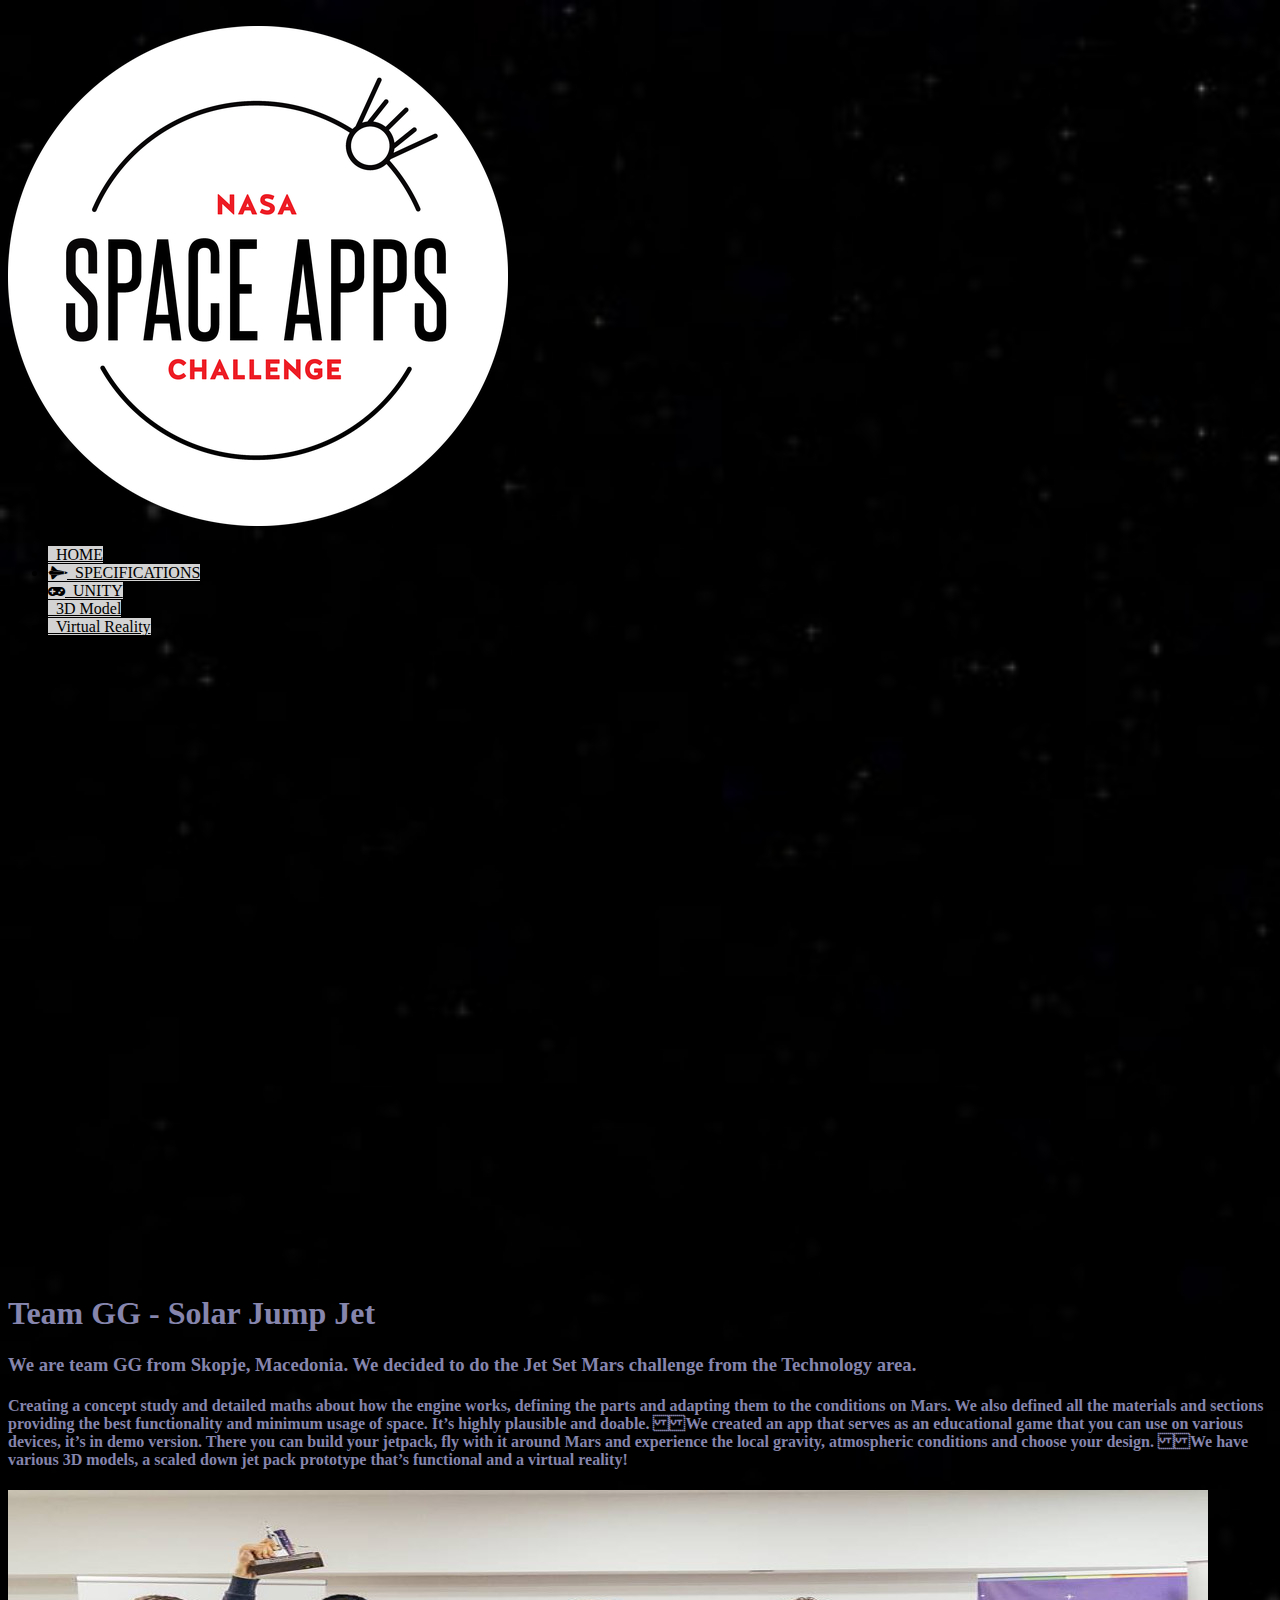
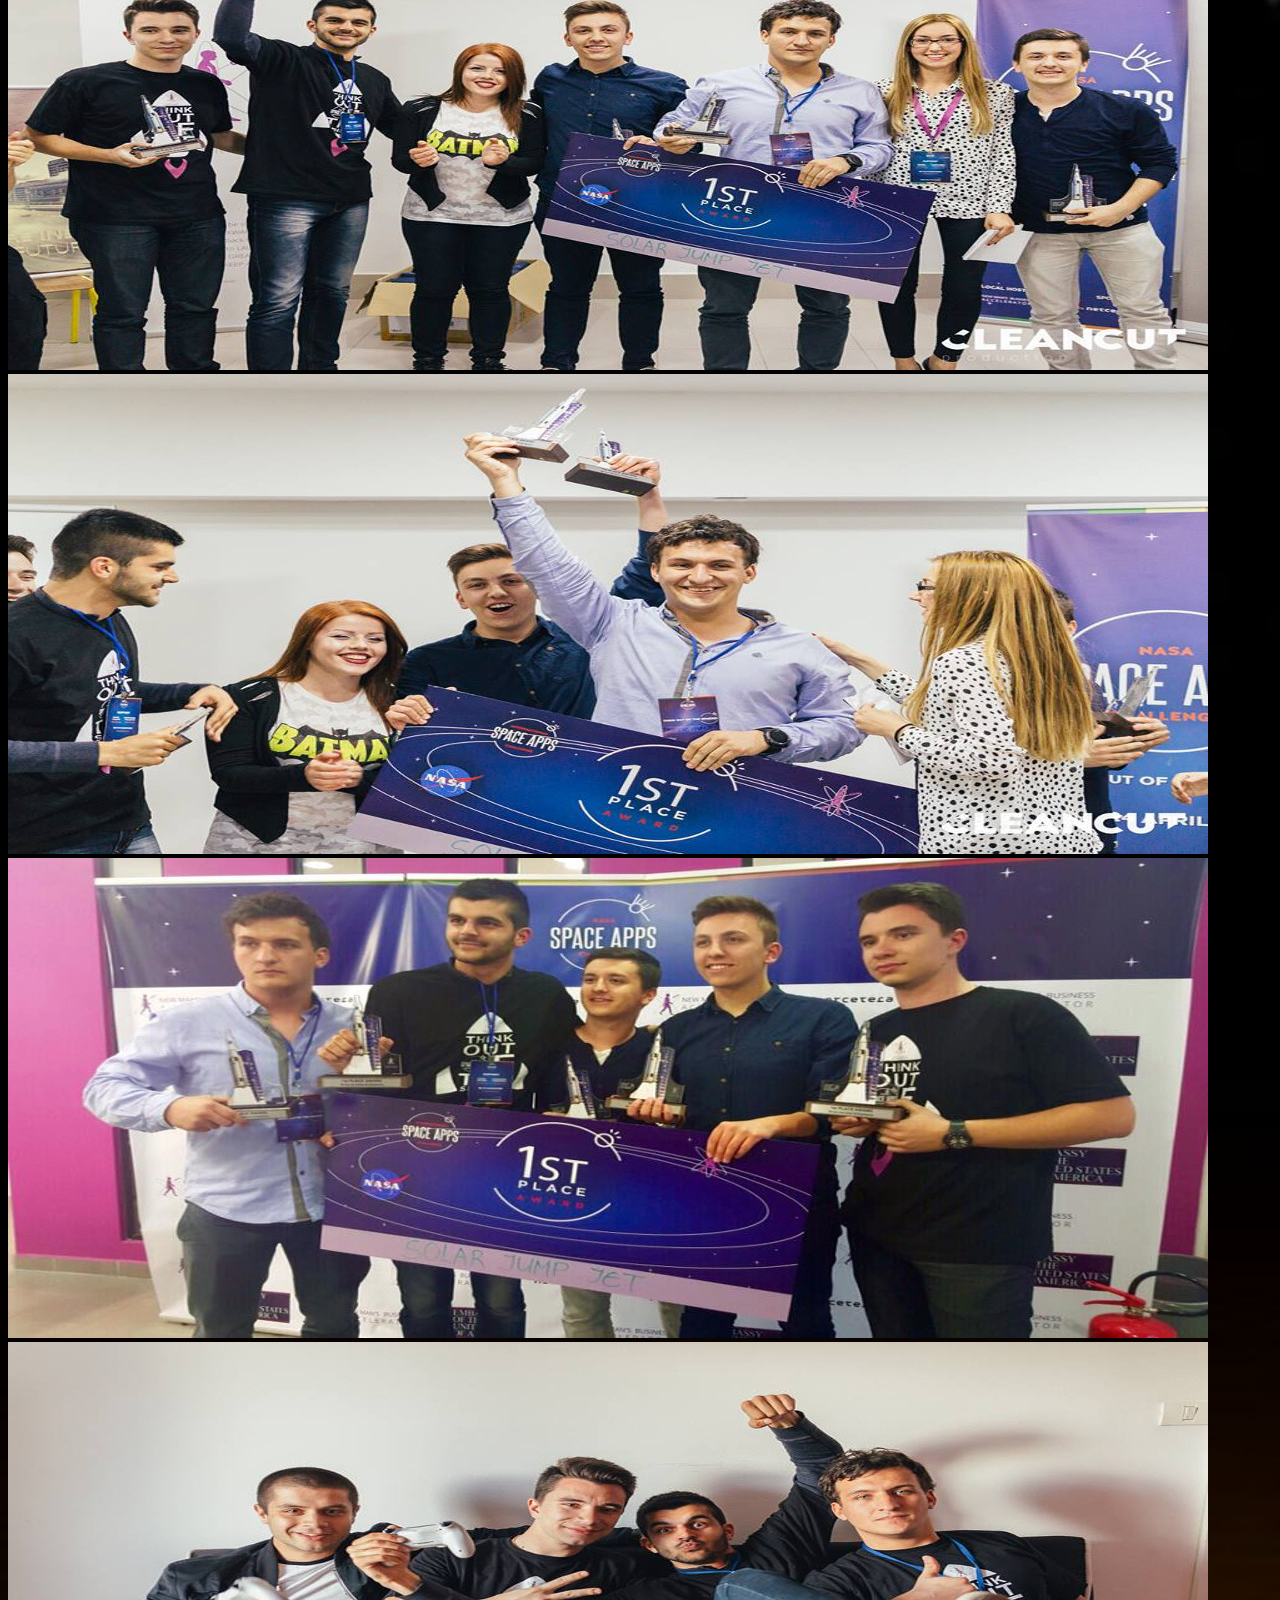
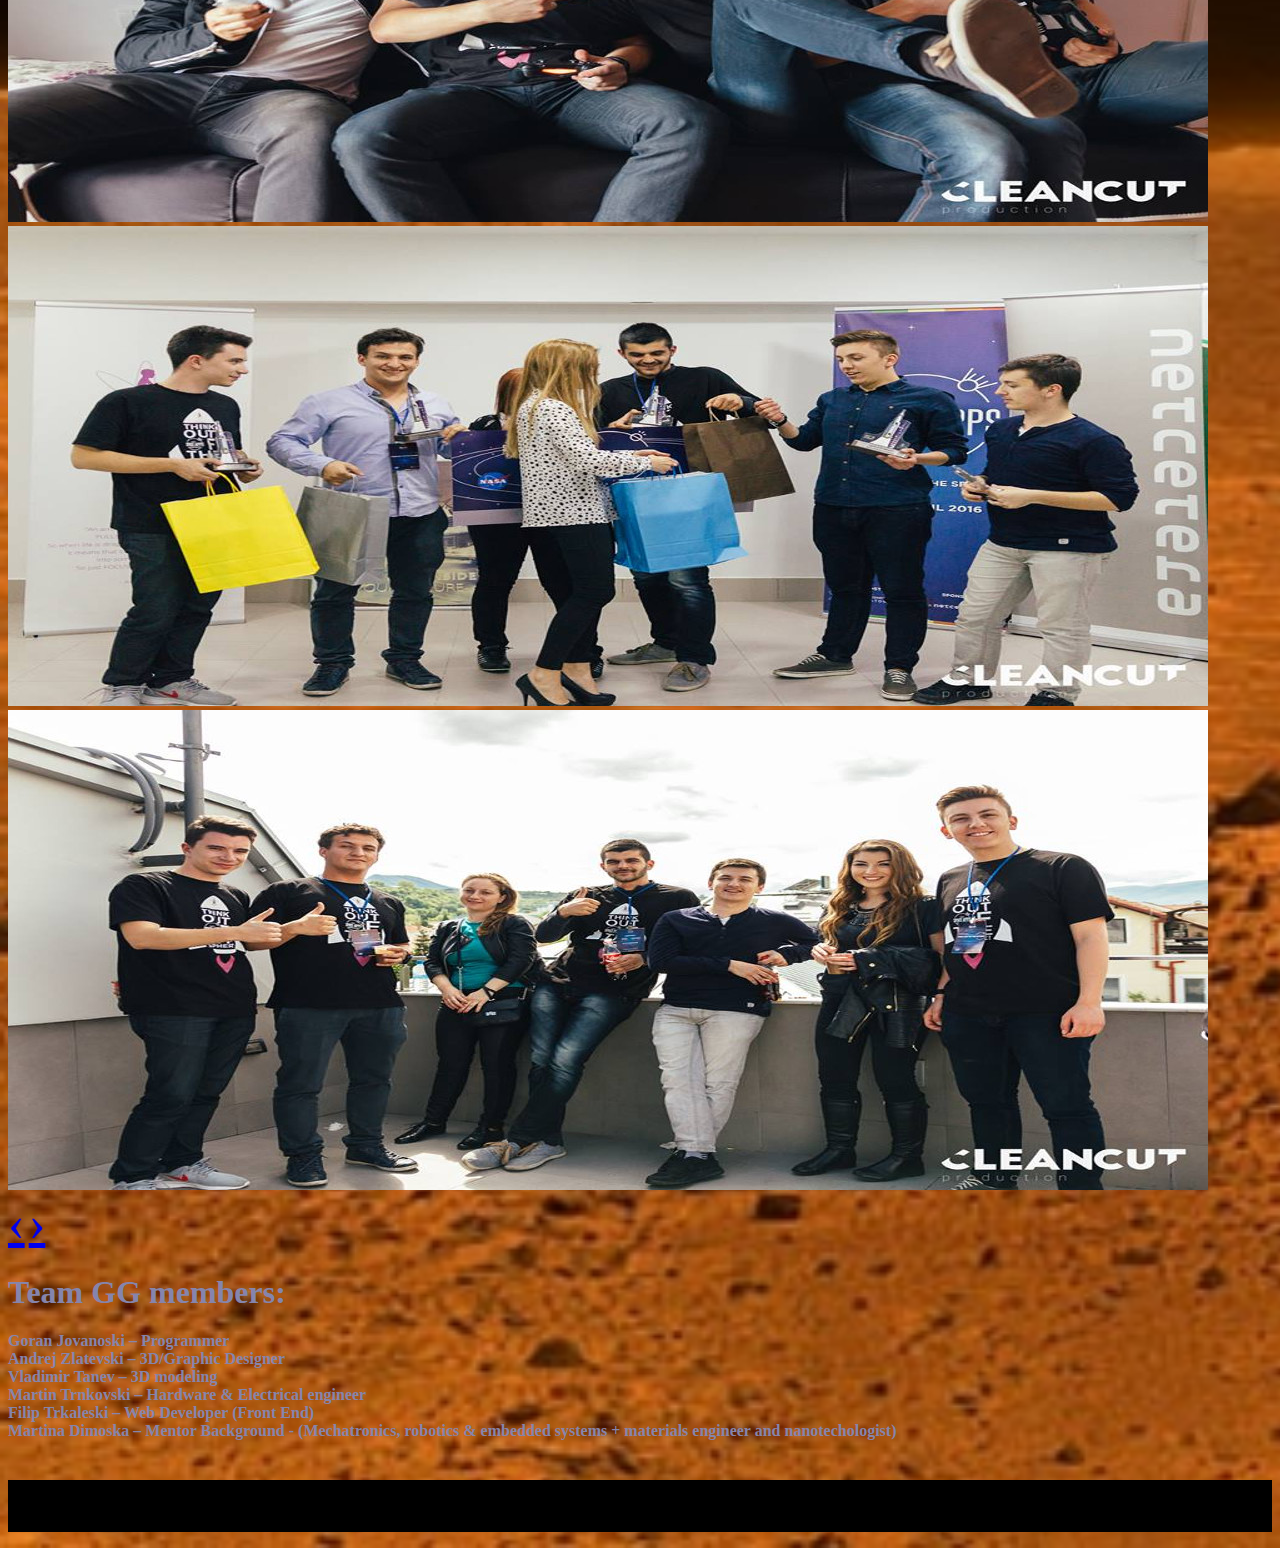
==== index.html @ 376fdcb3 "html" ====
<!DOCTYPE html>
<html lang="en">
<head>
  <meta charset="utf-8">
    <meta http-equiv="X-UA-Compatible" content="IE=edge">
    <meta name="viewport" content="width=device-width, initial-scale=1">
    <meta name="description" content="">
    <meta name="author" content="">

    <title>Exam</title>

    <!-- Bootstrap Core CSS -->
    <link href="css/bootstrap.min.css" rel="stylesheet">
	<link rel="stylesheet" href="http://cdnjs.cloudflare.com/ajax/libs/font-awesome/4.4.0/css/font-awesome.min.css"&gt>
    <!-- Custom CSS -->
    <link href="css/style.css" rel="stylesheet">
    <link href="css/bootstrap.css" rel="stylesheet">

    <!-- HTML5 Shim and Respond.js IE8 support of HTML5 elements and media queries -->
    <!-- WARNING: Respond.js doesn't work if you view the page via file:// -->
    <!--[if lt IE 9]>
    <script src="https://oss.maxcdn.com/libs/html5shiv/3.7.0/html5shiv.js"></script>
    <script src="https://oss.maxcdn.com/libs/respond.js/1.4.2/respond.min.js"></script>
    <![endif]-->
    <style>
        #footer{
            background-color: black	;
        }
        .nav-pills a{
            color:black;
			background-color: lightgrey;
        }
        .active a{
            background-color: lightgrey ;
        }

        .carousel-control.left, .carousel-control.right {
            top: 40%;
            background: none;
            font-size: 50px;
        }	
		#body{
		 background-image: url("img/b6.jpg");
		 background-repeat:no-repeat;
		  background-size:cover; 
		}
    </style>
</head>
<body id="body">
<br>
<div class="container">
    <div class="row">
       <div class="col-lg-2">
            <img class="img-responsive img-circle" src="img/logok.png">
            <br>
            <ul class="nav nav-pills nav-stacked">
			<li class="active">
                 <a href="pocetna.html"><i class="glyphicon glyphicon-home"></i>&nbsp;&nbsp;HOME</a>
                </li>
               <li >
                    <a href="home.html"><i class="fa fa-space-shuttle"></i>&nbsp;&nbsp;SPECIFICATIONS</a>
                </li>
                <li>
                    <a href="unity.html"><i class="fa fa-gamepad"></i></i>&nbsp;&nbsp;UNITY</a>
                </li>
               <li >
                    <a href="model.html"><i class="glyphicon glyphicon-cog"></i></i>&nbsp;&nbsp;3D Model</a>
                </li>
				<li >
                    <a href="vr.html"><i class="glyphicon glyphicon-eye-open"></i></i>&nbsp;&nbsp;Virtual Reality</a>
                </li>
            </ul>
        </div>

        <div class="col-lg-10">
			
		<div class="row">
		<div class="col-lg-12">
		
		<iframe width="800" height="600" src="https://www.youtube.com/embed/Q9Y6o12Vcug" frameborder="0" allowfullscreen></iframe>

		
		<br>
		<br>
		</div>
	</div>


<div class="row">
                <div class="col-lg-12">
                    <h1 style="color:#8585ad"><b>Team  GG - Solar  Jump  Jet</b></h1>
					<h3 style="color:#8585ad">We are team GG from Skopje, Macedonia. We decided to do the Jet Set Mars challenge from the Technology area. </h3>
                    <h4 style="color:#8585ad"> 
					Creating a concept study and detailed maths about how the engine works, defining the parts and adapting them to the conditions on Mars. We also defined all the materials and sections providing the best functionality and minimum usage of space. It’s highly plausible and doable. We created an app that serves as an educational game that you can use on various devices, it’s in demo version. There you can build your jetpack, fly with it around Mars and experience the local gravity, atmospheric conditions and choose your design. We have various 3D models, a scaled down jet pack prototype that’s functional and a virtual reality! 
 </h4>
                </div>
            </div>

		   <div class="row">
                <div class="col-lg-12">
                    <div id="tuka" class="carousel slide">
                            <div class="carousel-inner">
                                <div class="item active">
                                    <img class="img-responsive" src="img/nasa10.jpg">
                                    <div class="carousel-caption">
                                        
                                    </div>
                                </div>

                                <div class="item">
                                    <img class="img-responsive" src="img/nasa3.jpg">
                                    <div class="carousel-caption">
                                        
                                    </div>
                                </div>
								 <div class="item">
                                    <img class="img-responsive" src="img/nasa1.jpg">
                                    <div class="carousel-caption">
                                        
                                    </div>
                                </div>

                                <div class="item">
                                    <img class="img-responsive" src="img/nasa5.jpg">
                                    <div class="carousel-caption">
                                        
                                    </div>
                                </div>

                                <div class="item">
                                    <img class="img-responsive" src="img/nasa6.jpg">
                                    <div class="carousel-caption">
                                        
                                    </div>
                                </div>
								<div class="item">
                                    <img class="img-responsive" src="img/nasa4.jpg">
                                    <div class="carousel-caption">
                                      
                                    </div>
                                </div>
                            </div>
                        <a id="strelka" class="carousel-control left" href="#tuka" data-slide="prev">&lsaquo;</a>
                        <a id="strelka" class="carousel-control right" href="#tuka" data-slide="next">&rsaquo;</a>
                    </div>
                </div>
            </div>
			<div class="row">
                <div class="col-lg-12">
                    <h1 style="color:#8585ad"><b>Team GG members:</b></h1>
                    <h4 style="color:#8585ad"> <p> <b>Goran Jovanoski</b> – Programmer </br><b>Andrej Zlatevski</b> – 3D/Graphic Designer </br> <b>Vladimir Tanev</b> – 3D modeling </br> <b>Martin Trnkovski</b> – Hardware & Electrical engineer </br> <b>Filip Trkaleski</b> – Web Developer (Front End) </br> <b>Martina Dimoska</b> – Mentor Background - (Mechatronics, robotics & embedded systems + materials engineer and nanotechologist)
</p>
 </h4>
                </div>
            </div>
	
            
            
           
        </div>

    </div>
<br>
</div>



<div class="row" id="footer">
    <br>
    <p class="text-center">Nasa Space Apps Challenge 2016</p>
</div>




<!-- jQuery -->
<script src="js/jquery.js"></script>

<!-- Bootstrap Core JavaScript -->
<script src="js/bootstrap.min.js"></script>
</body>
</html>
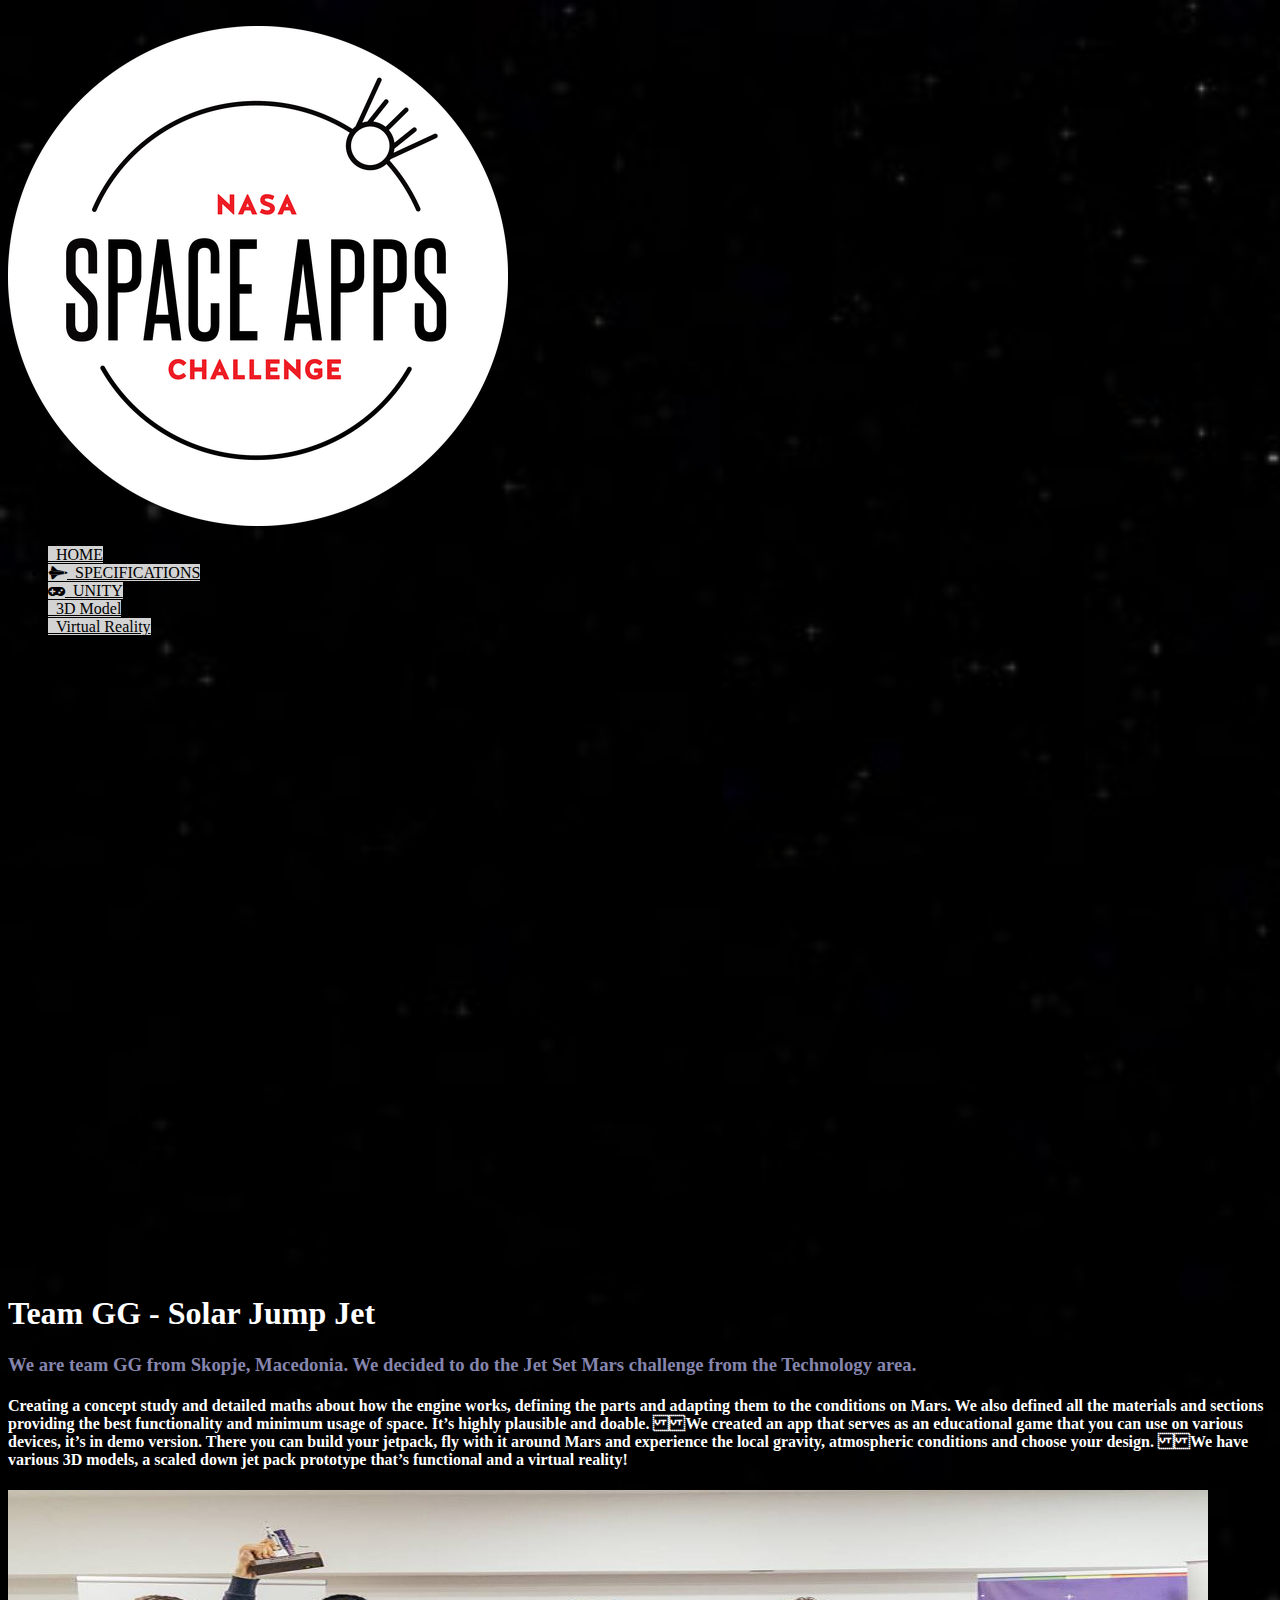
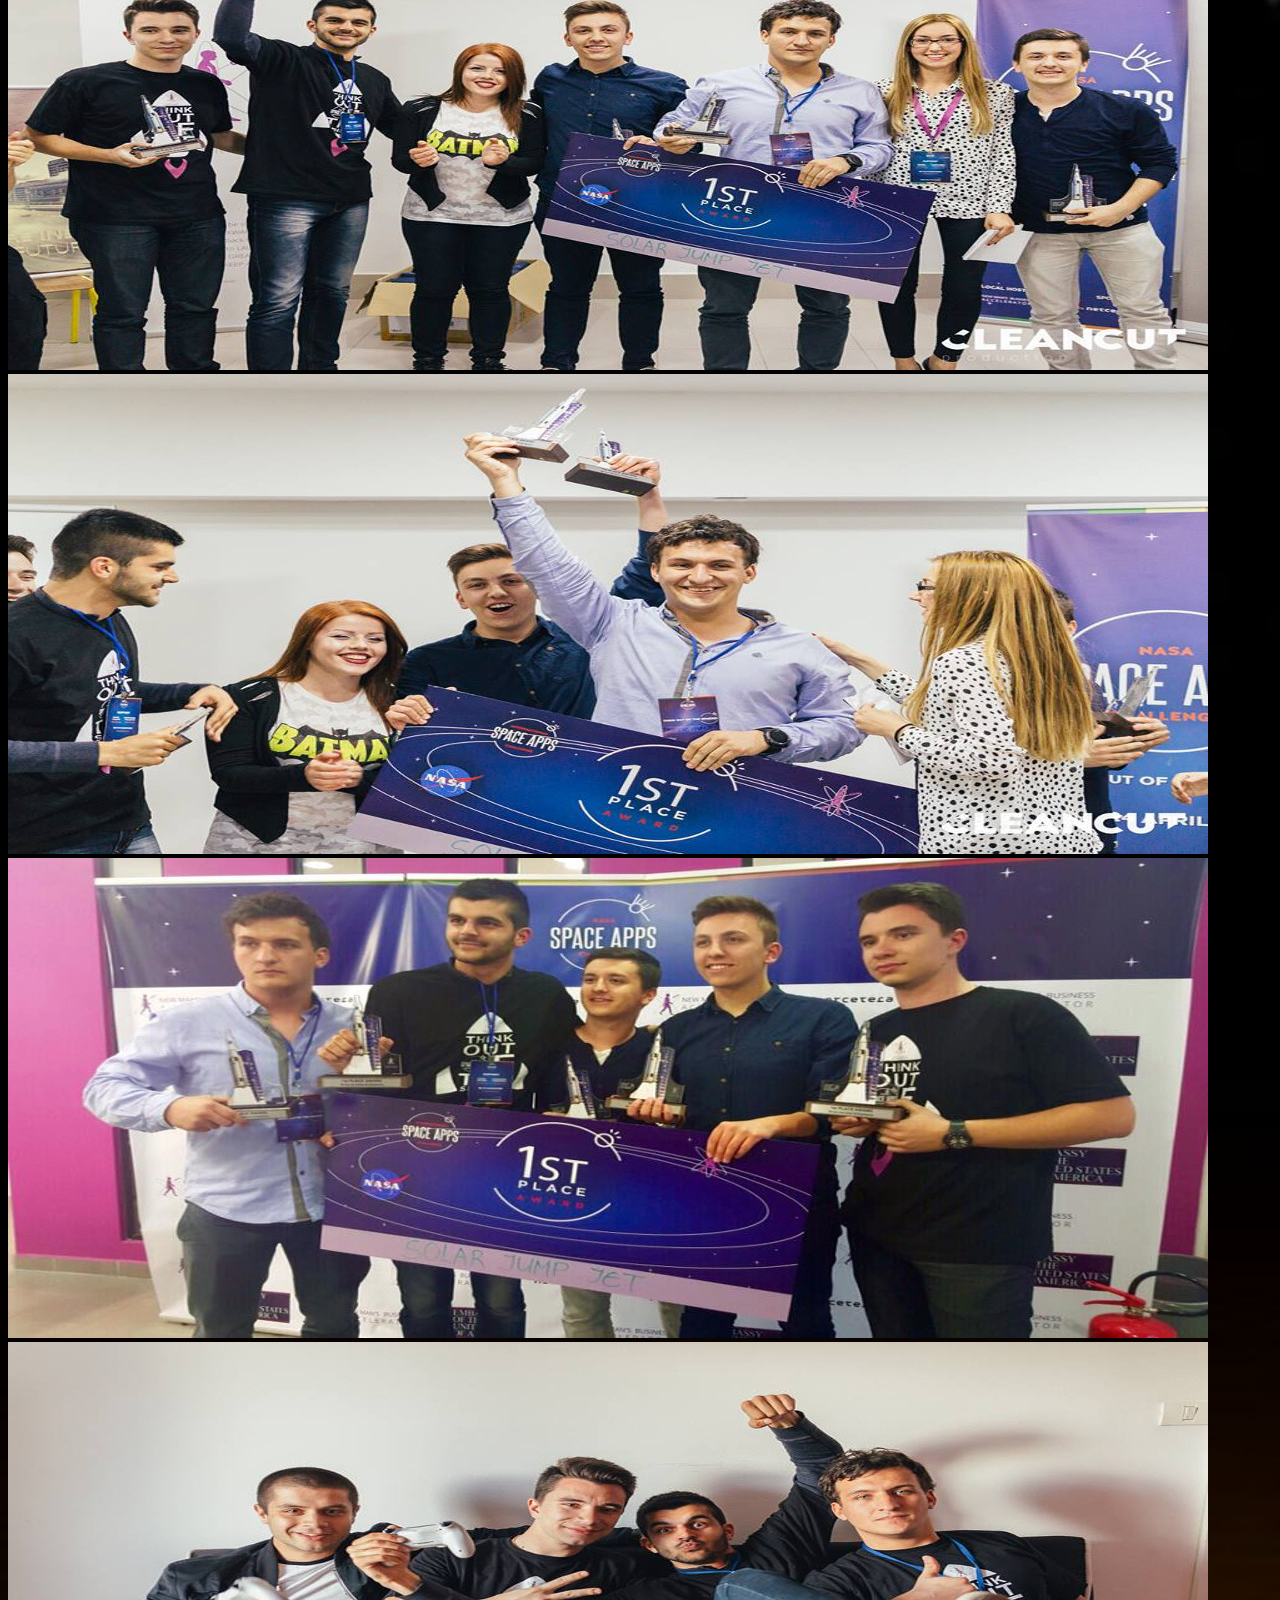
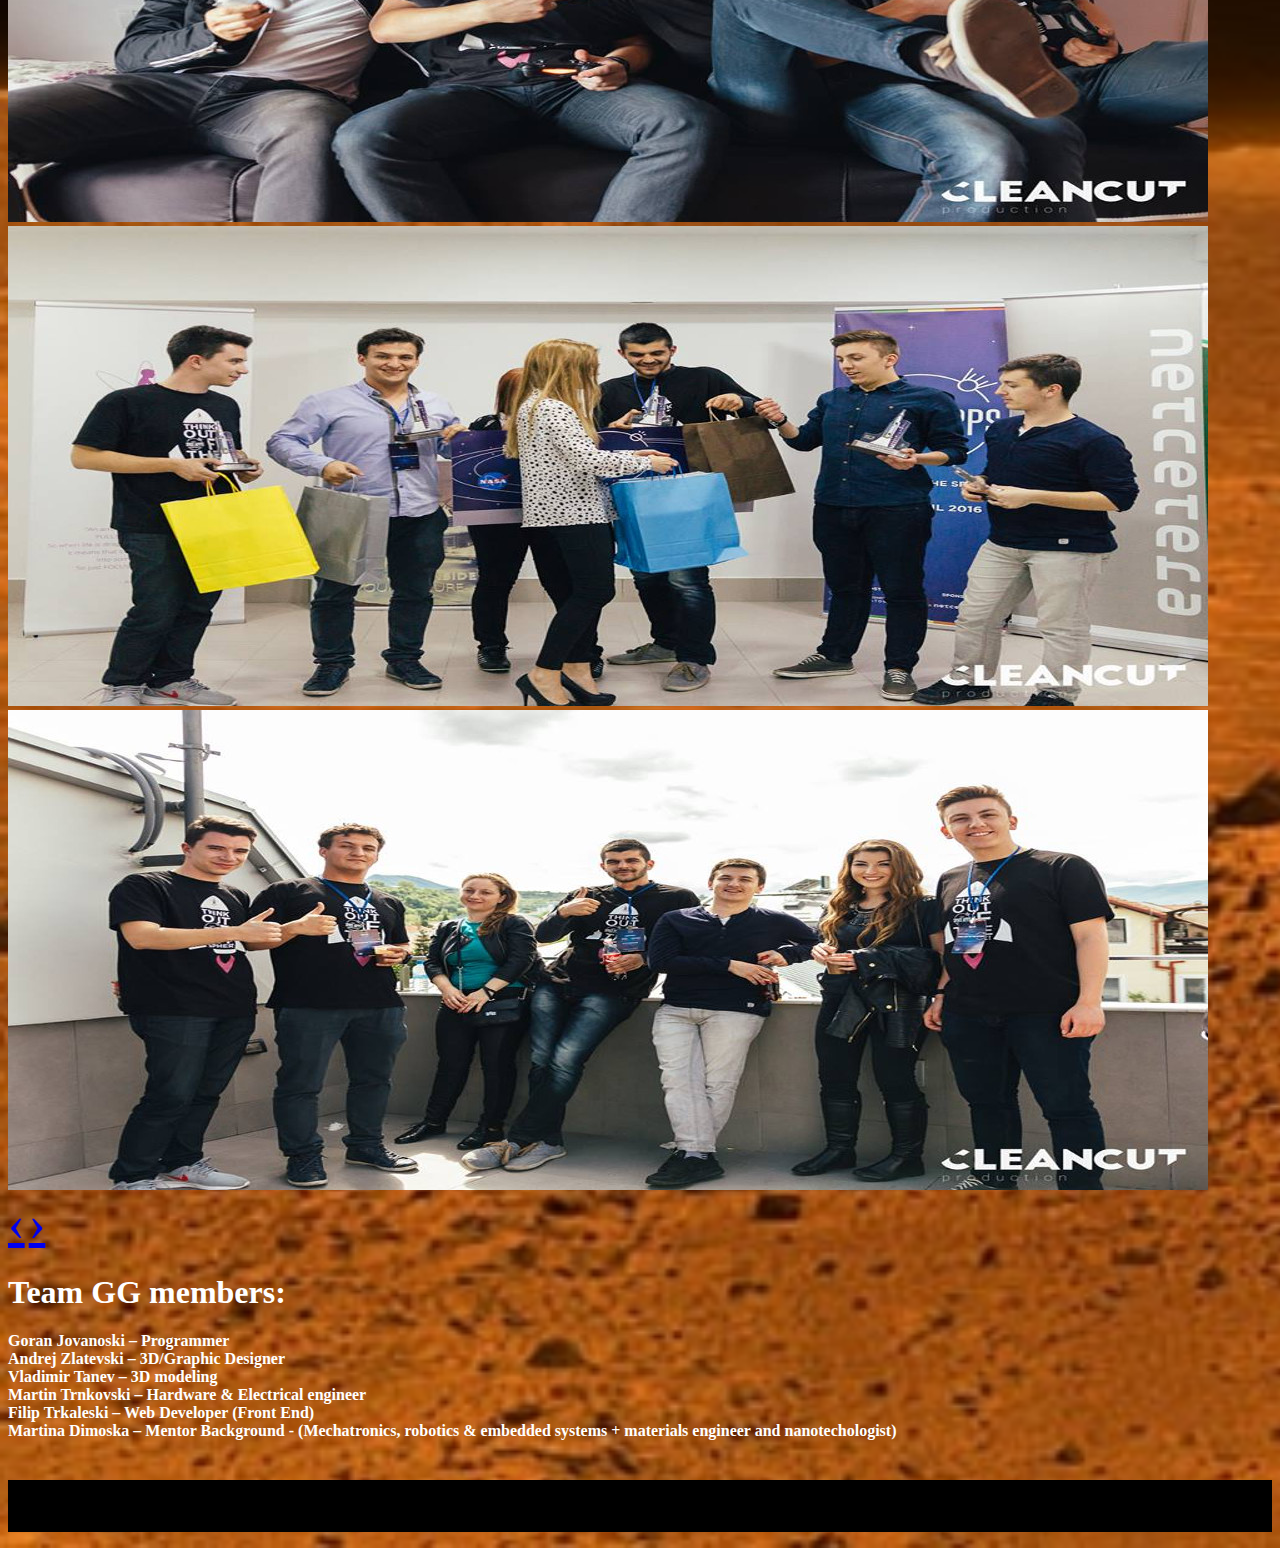
==== commit 9308fbe7: "update index" ====
--- a/index.html
+++ b/index.html
@@ -55,7 +55,7 @@
             <br>
             <ul class="nav nav-pills nav-stacked">
 			<li class="active">
-                 <a href="pocetna.html"><i class="glyphicon glyphicon-home"></i>&nbsp;&nbsp;HOME</a>
+                 <a href="index.html"><i class="glyphicon glyphicon-home"></i>&nbsp;&nbsp;HOME</a>
                 </li>
                <li >
                     <a href="home.html"><i class="fa fa-space-shuttle"></i>&nbsp;&nbsp;SPECIFICATIONS</a>
@@ -88,9 +88,9 @@
 
 <div class="row">
                 <div class="col-lg-12">
-                    <h1 style="color:#8585ad"><b>Team  GG - Solar  Jump  Jet</b></h1>
+                    <h1 style="color:white"><b>Team  GG - Solar  Jump  Jet</b></h1>
 					<h3 style="color:#8585ad">We are team GG from Skopje, Macedonia. We decided to do the Jet Set Mars challenge from the Technology area. </h3>
-                    <h4 style="color:#8585ad"> 
+                    <h4 style="color:white"> 
 					Creating a concept study and detailed maths about how the engine works, defining the parts and adapting them to the conditions on Mars. We also defined all the materials and sections providing the best functionality and minimum usage of space. It’s highly plausible and doable.   We created an app that serves as an educational game that you can use on various devices, it’s in demo version. There you can build your jetpack, fly with it around Mars and experience the local gravity, atmospheric conditions and choose your design. @@ -151,8 +151,8 @@
             </div>
 			<div class="row">
                 <div class="col-lg-12">
-                    <h1 style="color:#8585ad"><b>Team GG members:</b></h1>
-                    <h4 style="color:#8585ad"> <p> <b>Goran Jovanoski</b> – Programmer </br><b>Andrej Zlatevski</b> – 3D/Graphic Designer </br> <b>Vladimir Tanev</b> – 3D modeling </br> <b>Martin Trnkovski</b> – Hardware & Electrical engineer </br> <b>Filip Trkaleski</b> – Web Developer (Front End) </br> <b>Martina Dimoska</b> – Mentor Background - (Mechatronics, robotics & embedded systems + materials engineer and nanotechologist)
+                    <h1 style="color:white"><b>Team GG members:</b></h1>
+                    <h4 style="color:white"> <p> <b>Goran Jovanoski</b> – Programmer </br><b>Andrej Zlatevski</b> – 3D/Graphic Designer </br> <b>Vladimir Tanev</b> – 3D modeling </br> <b>Martin Trnkovski</b> – Hardware & Electrical engineer </br> <b>Filip Trkaleski</b> – Web Developer (Front End) </br> <b>Martina Dimoska</b> – Mentor Background - (Mechatronics, robotics & embedded systems + materials engineer and nanotechologist)
 </p>
  </h4>
                 </div>
@@ -183,4 +183,4 @@
 <!-- Bootstrap Core JavaScript -->
 <script src="js/bootstrap.min.js"></script>
 </body>
-</html>+</html>
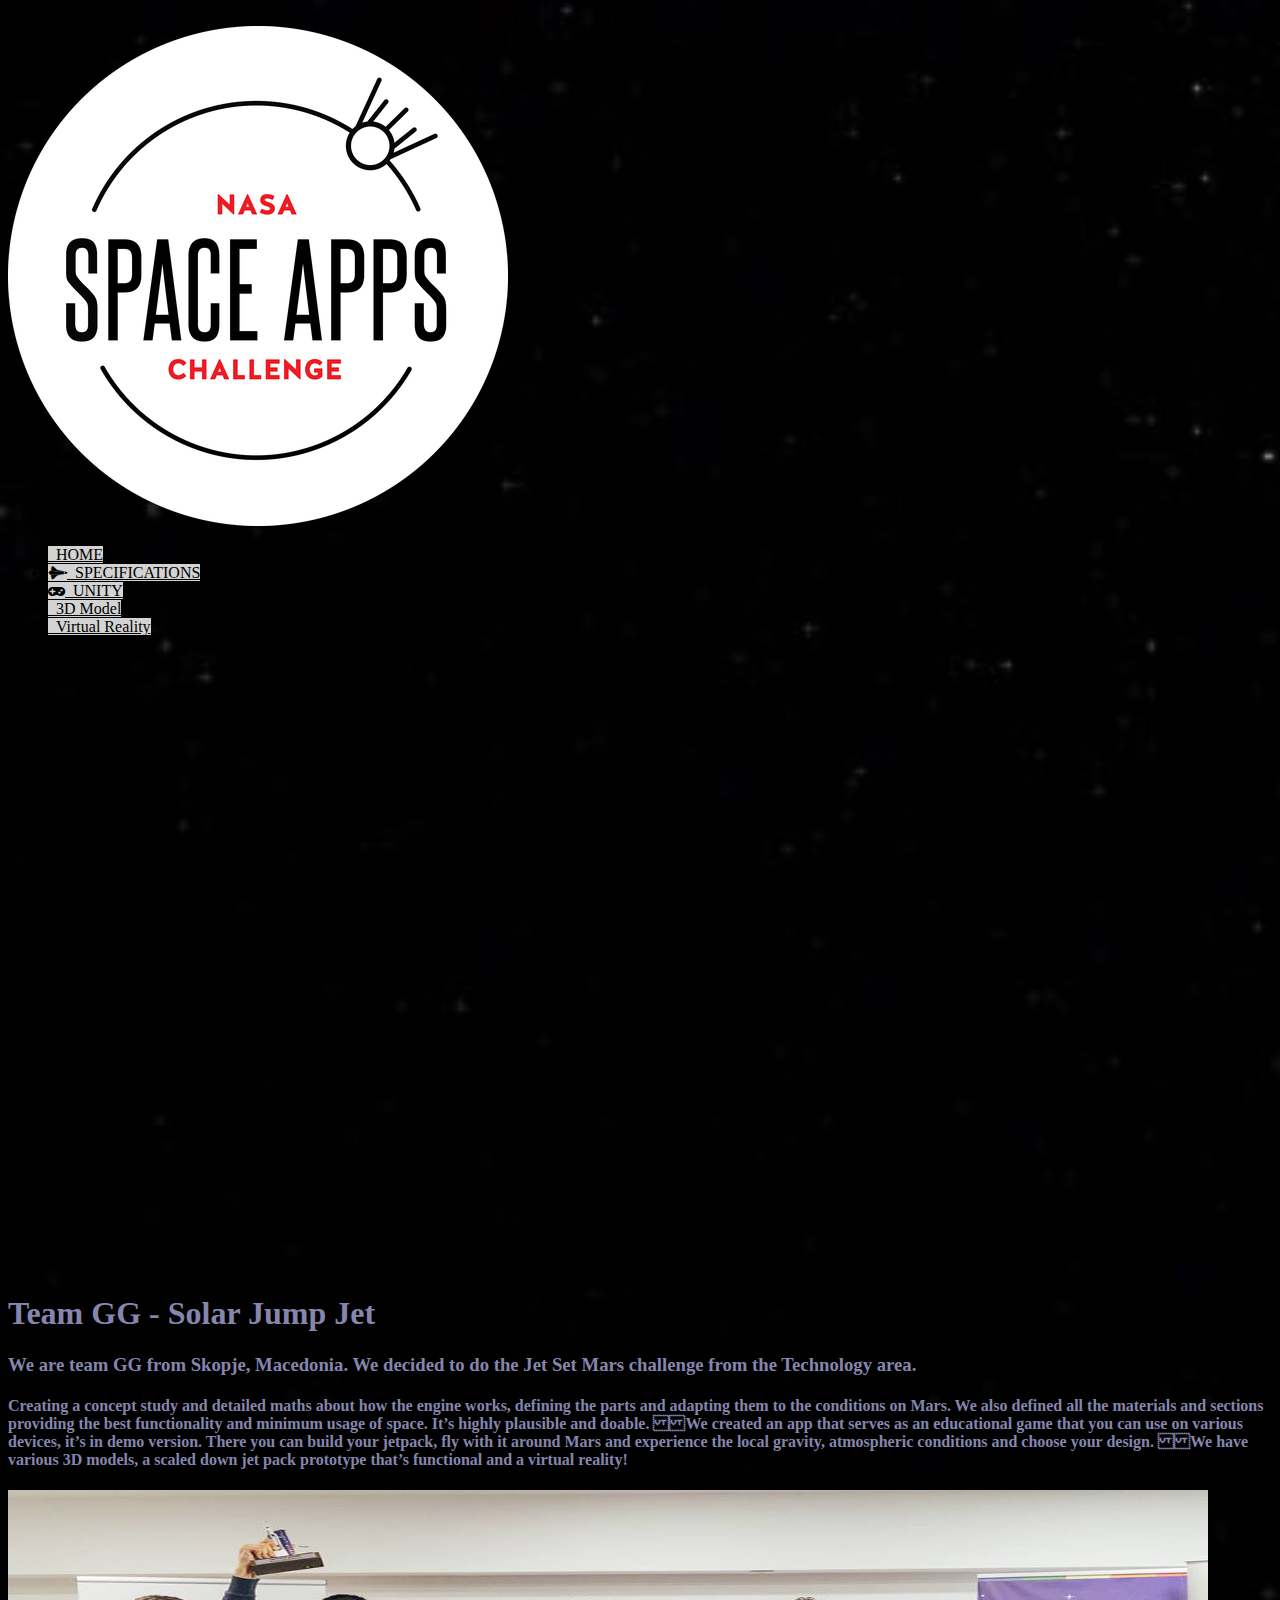
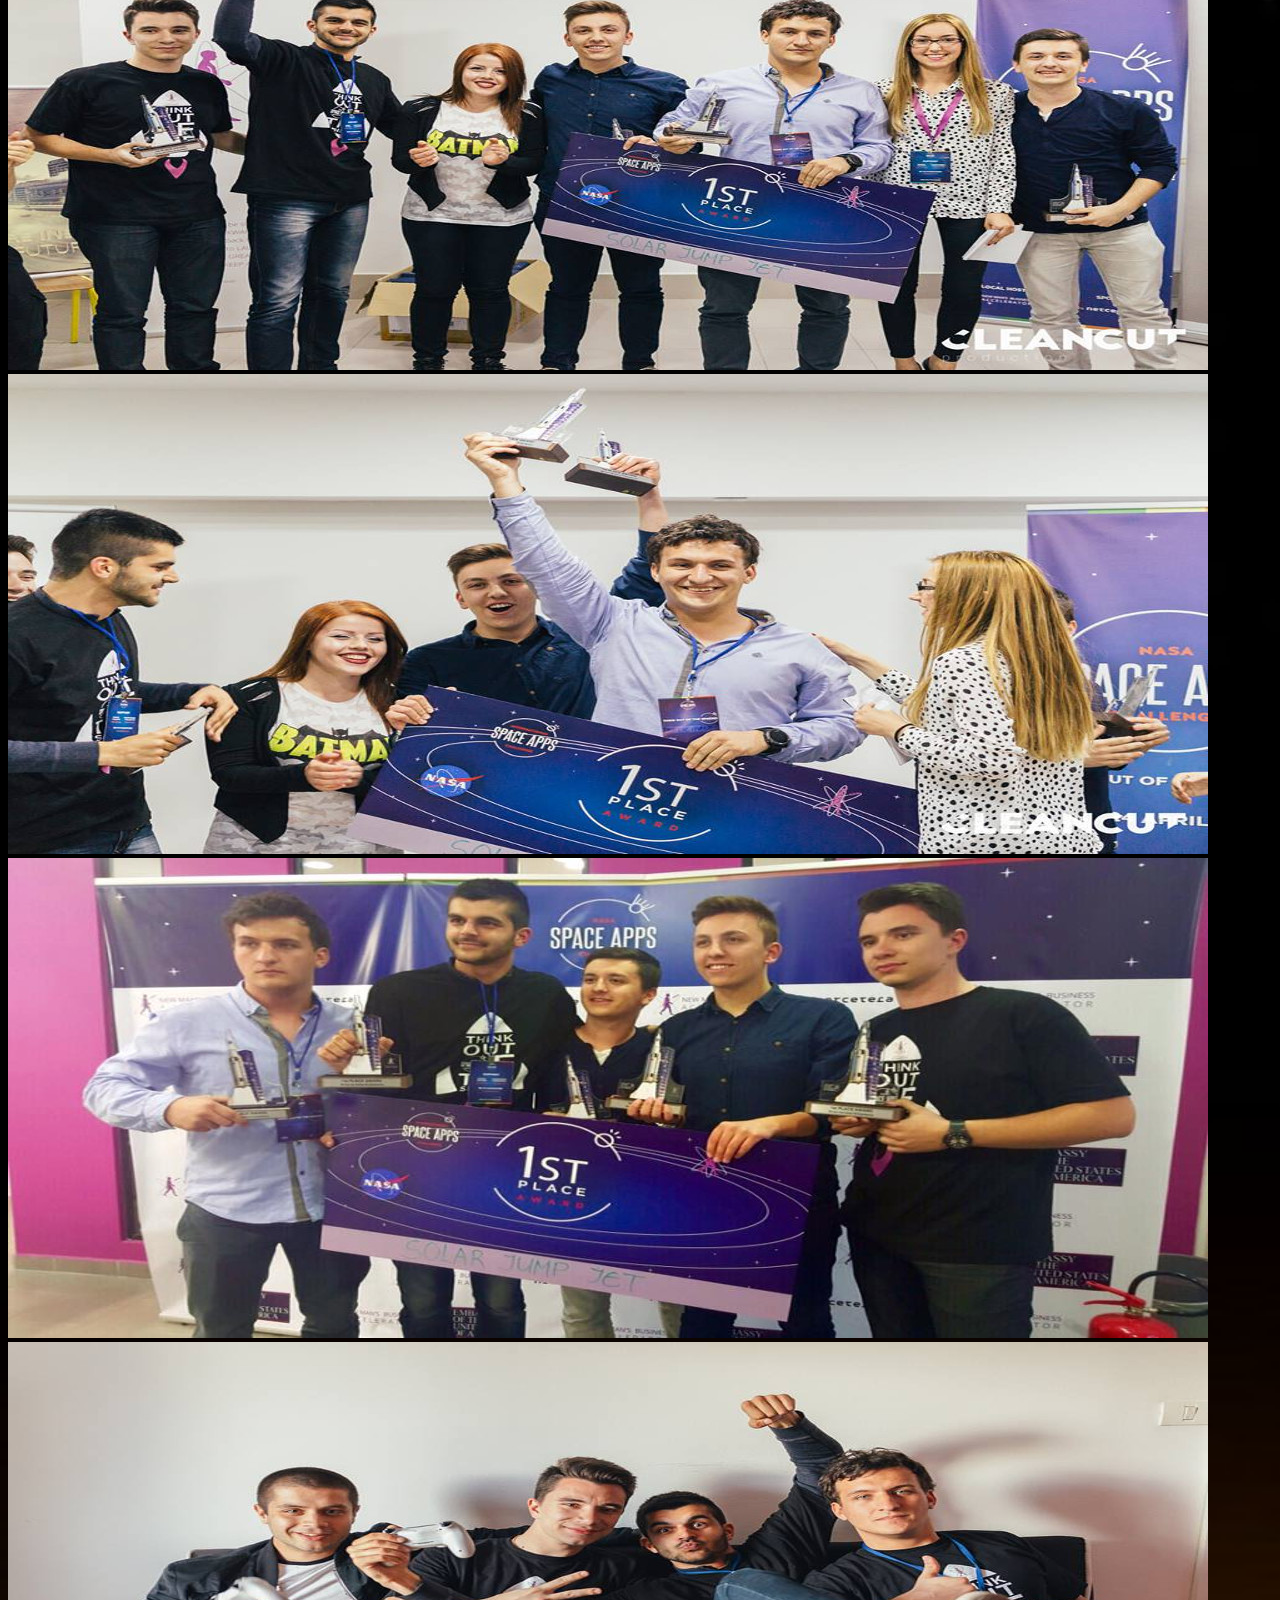
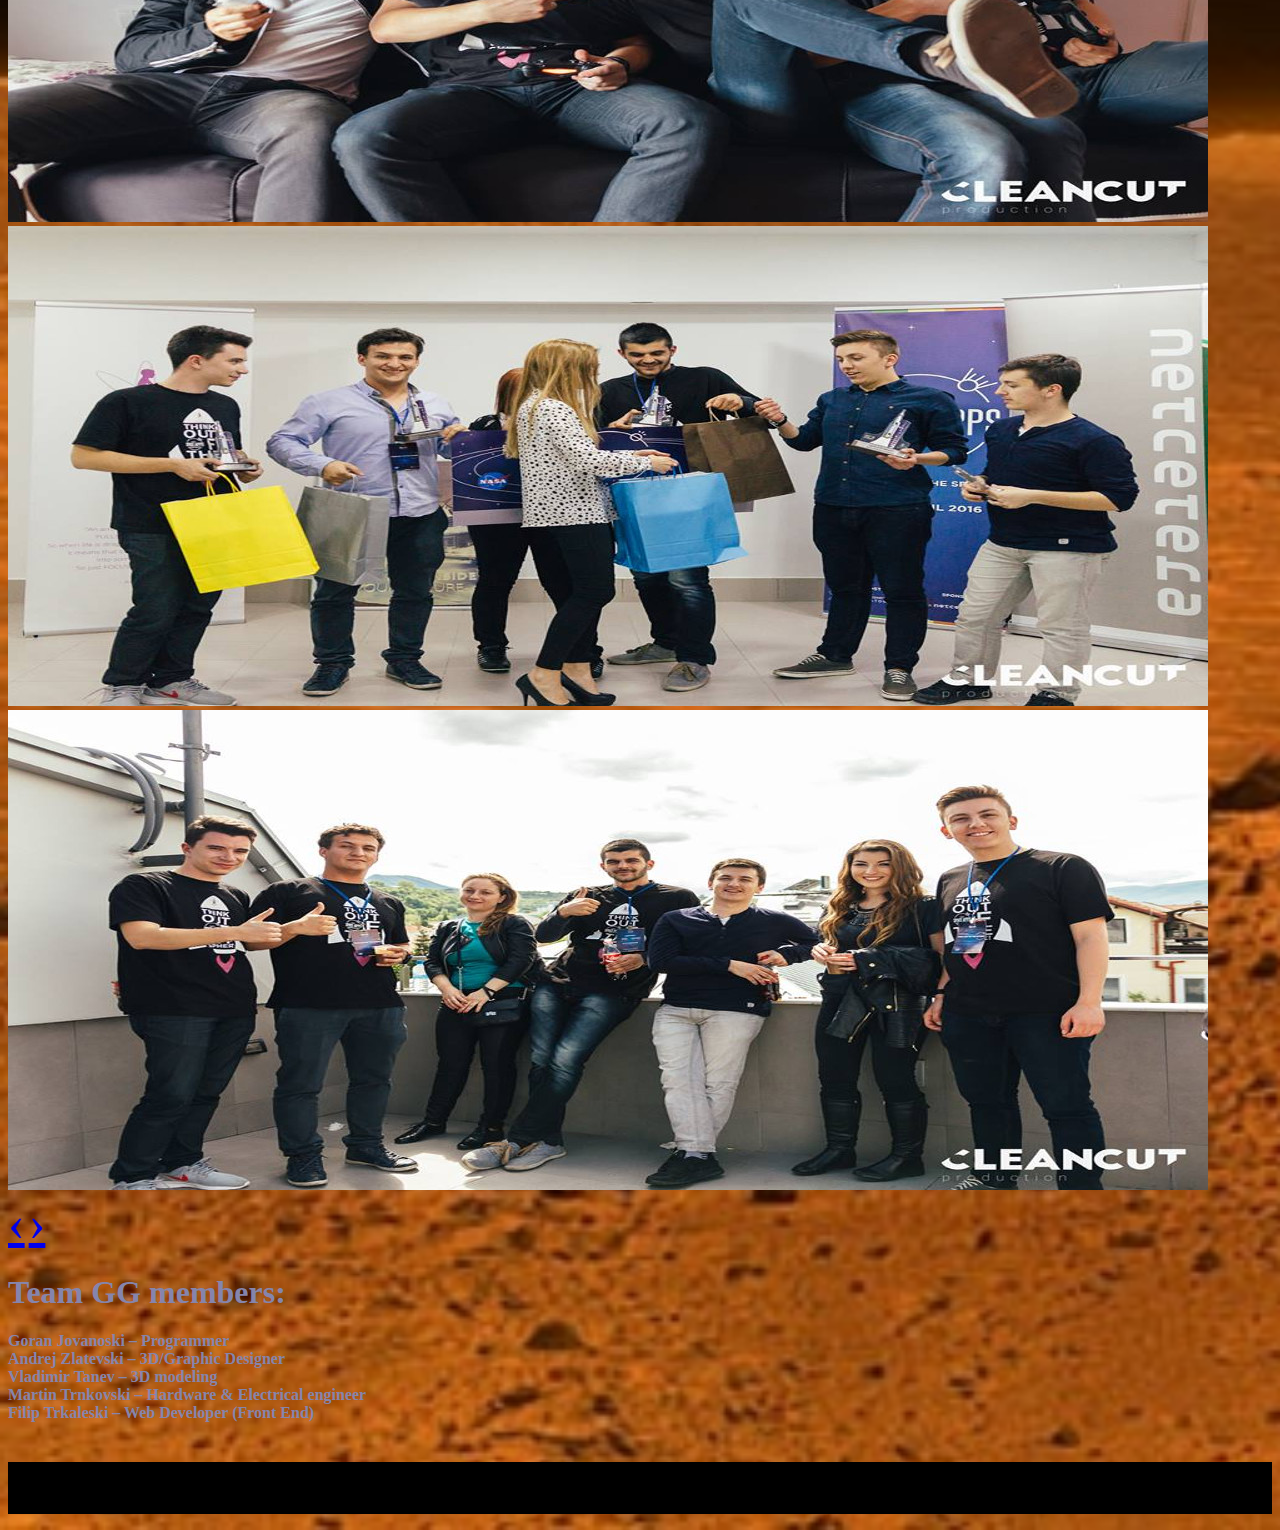
==== commit f73a5b9d: "Update index.html" ====
--- a/index.html
+++ b/index.html
@@ -88,9 +88,9 @@
 
 <div class="row">
                 <div class="col-lg-12">
-                    <h1 style="color:white"><b>Team  GG - Solar  Jump  Jet</b></h1>
+                    <h1 style="color:#8585ad"><b>Team  GG - Solar  Jump  Jet</b></h1>
 					<h3 style="color:#8585ad">We are team GG from Skopje, Macedonia. We decided to do the Jet Set Mars challenge from the Technology area. </h3>
-                    <h4 style="color:white"> 
+                    <h4 style="color:#8585ad"> 
 					Creating a concept study and detailed maths about how the engine works, defining the parts and adapting them to the conditions on Mars. We also defined all the materials and sections providing the best functionality and minimum usage of space. It’s highly plausible and doable.   We created an app that serves as an educational game that you can use on various devices, it’s in demo version. There you can build your jetpack, fly with it around Mars and experience the local gravity, atmospheric conditions and choose your design. @@ -151,8 +151,8 @@
             </div>
 			<div class="row">
                 <div class="col-lg-12">
-                    <h1 style="color:white"><b>Team GG members:</b></h1>
-                    <h4 style="color:white"> <p> <b>Goran Jovanoski</b> – Programmer </br><b>Andrej Zlatevski</b> – 3D/Graphic Designer </br> <b>Vladimir Tanev</b> – 3D modeling </br> <b>Martin Trnkovski</b> – Hardware & Electrical engineer </br> <b>Filip Trkaleski</b> – Web Developer (Front End) </br> <b>Martina Dimoska</b> – Mentor Background - (Mechatronics, robotics & embedded systems + materials engineer and nanotechologist)
+                    <h1 style="color:#8585ad"><b>Team GG members:</b></h1>
+                    <h4 style="color:#8585ad"> <p> <b>Goran Jovanoski</b> – Programmer </br><b>Andrej Zlatevski</b> – 3D/Graphic Designer </br> <b>Vladimir Tanev</b> – 3D modeling </br> <b>Martin Trnkovski</b> – Hardware & Electrical engineer </br> <b>Filip Trkaleski</b> – Web Developer (Front End)
 </p>
  </h4>
                 </div>
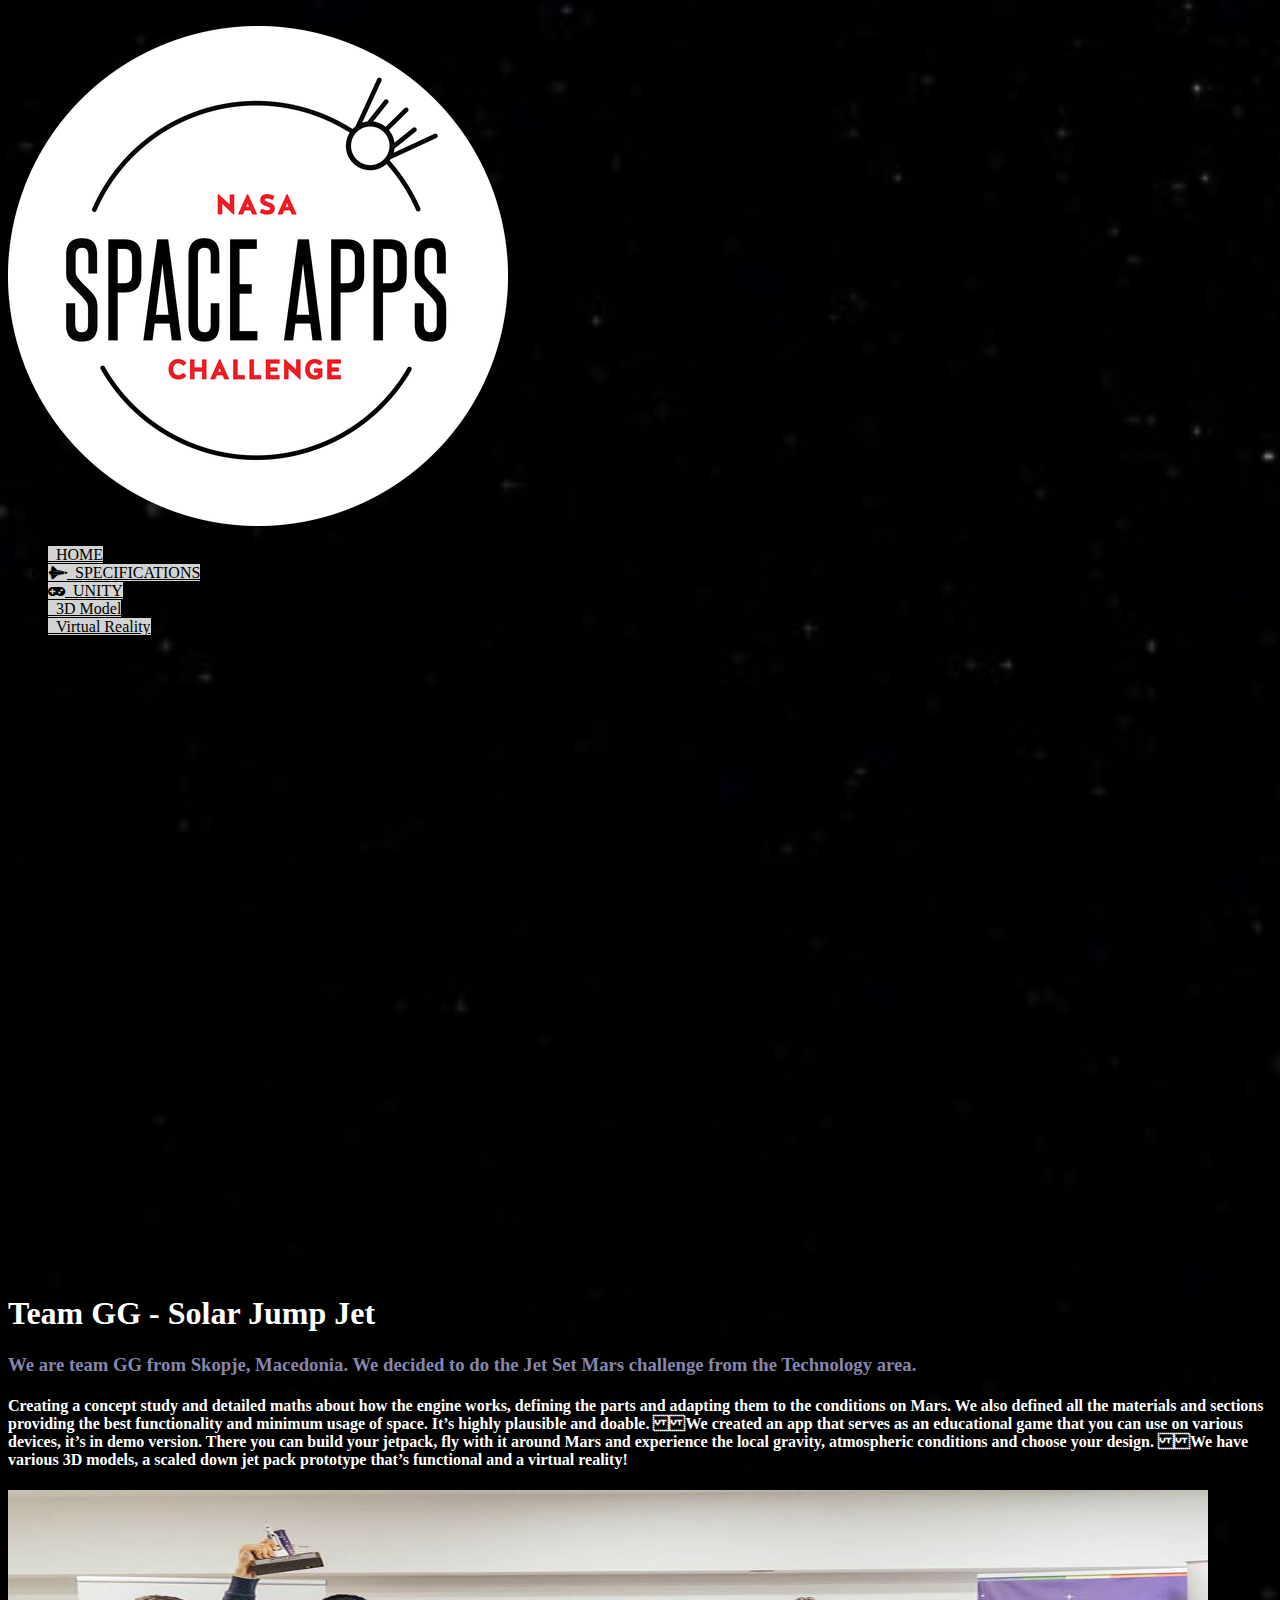
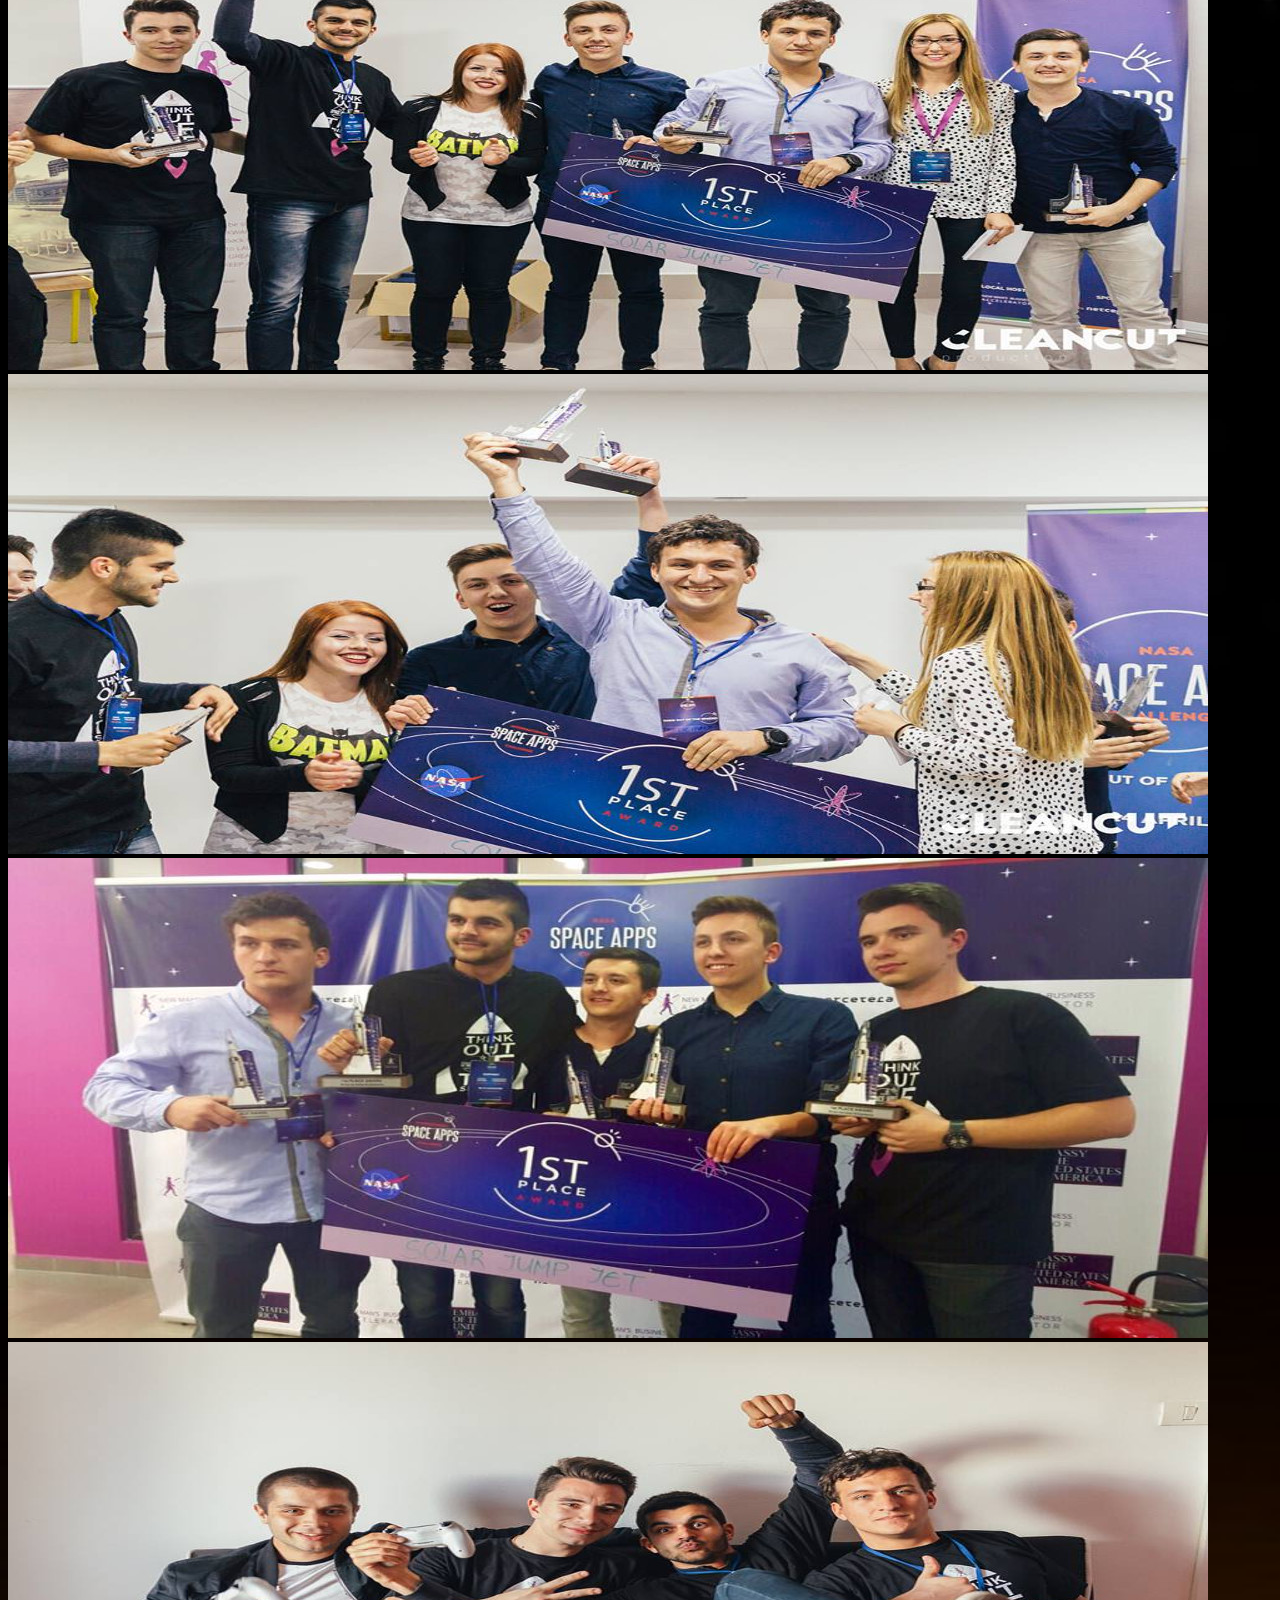
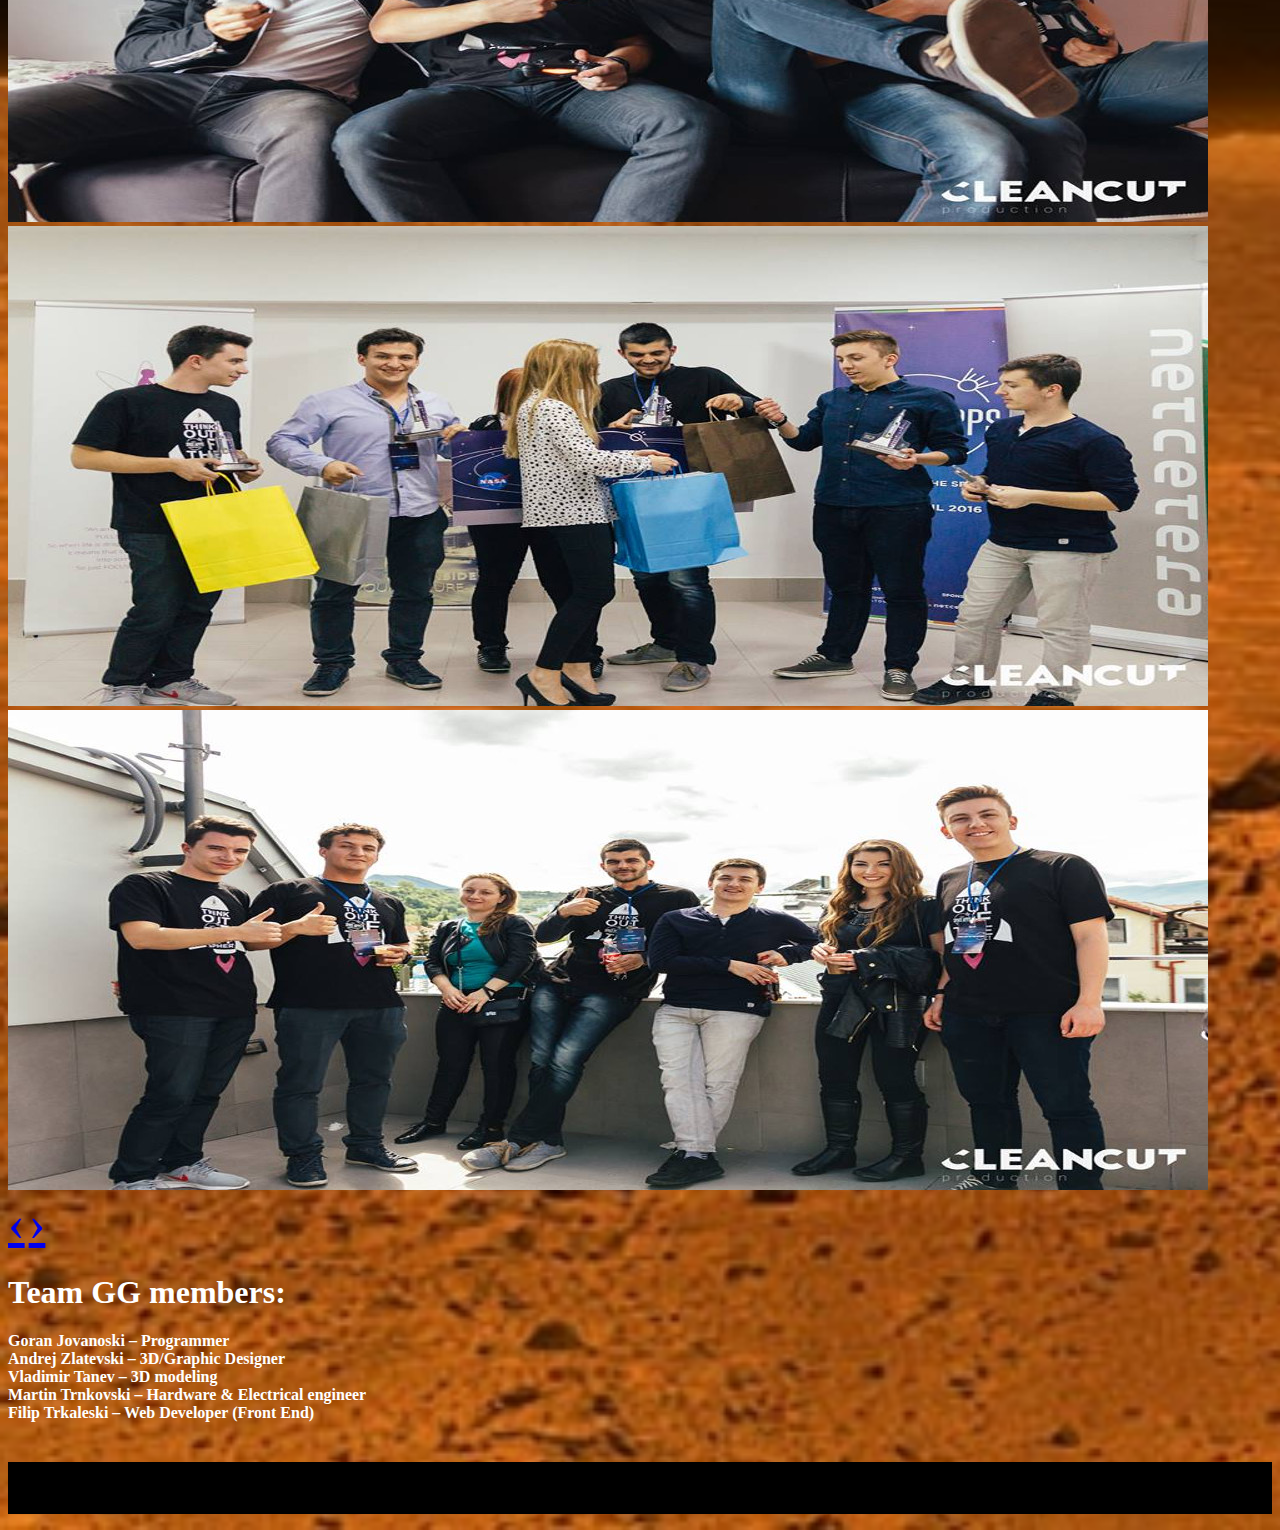
==== commit 273fbe4e: "Update index.html" ====
--- a/index.html
+++ b/index.html
@@ -88,9 +88,9 @@
 
 <div class="row">
                 <div class="col-lg-12">
-                    <h1 style="color:#8585ad"><b>Team  GG - Solar  Jump  Jet</b></h1>
+                    <h1 style="color:white"><b>Team  GG - Solar  Jump  Jet</b></h1>
 					<h3 style="color:#8585ad">We are team GG from Skopje, Macedonia. We decided to do the Jet Set Mars challenge from the Technology area. </h3>
-                    <h4 style="color:#8585ad"> 
+                    <h4 style="color:white"> 
 					Creating a concept study and detailed maths about how the engine works, defining the parts and adapting them to the conditions on Mars. We also defined all the materials and sections providing the best functionality and minimum usage of space. It’s highly plausible and doable.   We created an app that serves as an educational game that you can use on various devices, it’s in demo version. There you can build your jetpack, fly with it around Mars and experience the local gravity, atmospheric conditions and choose your design. @@ -151,8 +151,8 @@
             </div>
 			<div class="row">
                 <div class="col-lg-12">
-                    <h1 style="color:#8585ad"><b>Team GG members:</b></h1>
-                    <h4 style="color:#8585ad"> <p> <b>Goran Jovanoski</b> – Programmer </br><b>Andrej Zlatevski</b> – 3D/Graphic Designer </br> <b>Vladimir Tanev</b> – 3D modeling </br> <b>Martin Trnkovski</b> – Hardware & Electrical engineer </br> <b>Filip Trkaleski</b> – Web Developer (Front End)
+                    <h1 style="color:white"><b>Team GG members:</b></h1>
+                    <h4 style="color:white"> <p> <b>Goran Jovanoski</b> – Programmer </br><b>Andrej Zlatevski</b> – 3D/Graphic Designer </br> <b>Vladimir Tanev</b> – 3D modeling </br> <b>Martin Trnkovski</b> – Hardware & Electrical engineer </br> <b>Filip Trkaleski</b> – Web Developer (Front End) </br>
 </p>
  </h4>
                 </div>
